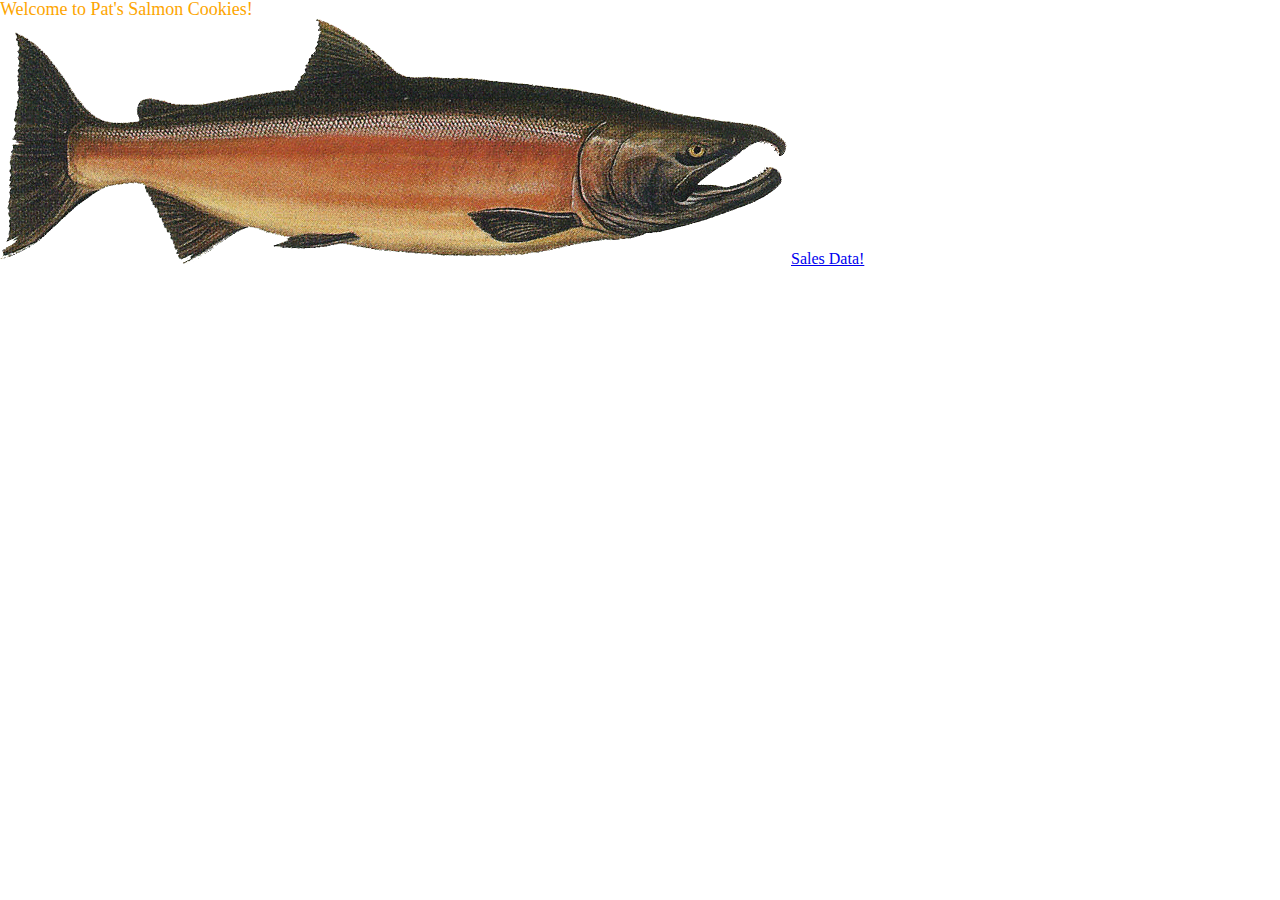
==== index.html @ 7055486d "done code" ====
<!DOCTYPE html>
<html>
<head>
<title> Pat's salmon cookies </title>
 <link rel="stylesheet" href="./css/reset.css"/>
<link rel="stylesheet" href="./css/style.css"/> 
</head>
<body>
    <header>
<h1>Welcome to Pat's Salmon Cookies!</h1>
    </header>
    <main>
        <img src="/images/salmon.jpg" alt="salmon"/>
        <a href="/html/sales.html" >Sales Data! </a>
    </main>
<footer>

</footer>
</body>
</html>
---- css/style.css ----
h1 {
color: rgb(253, 165, 0);
font-size: large;

}
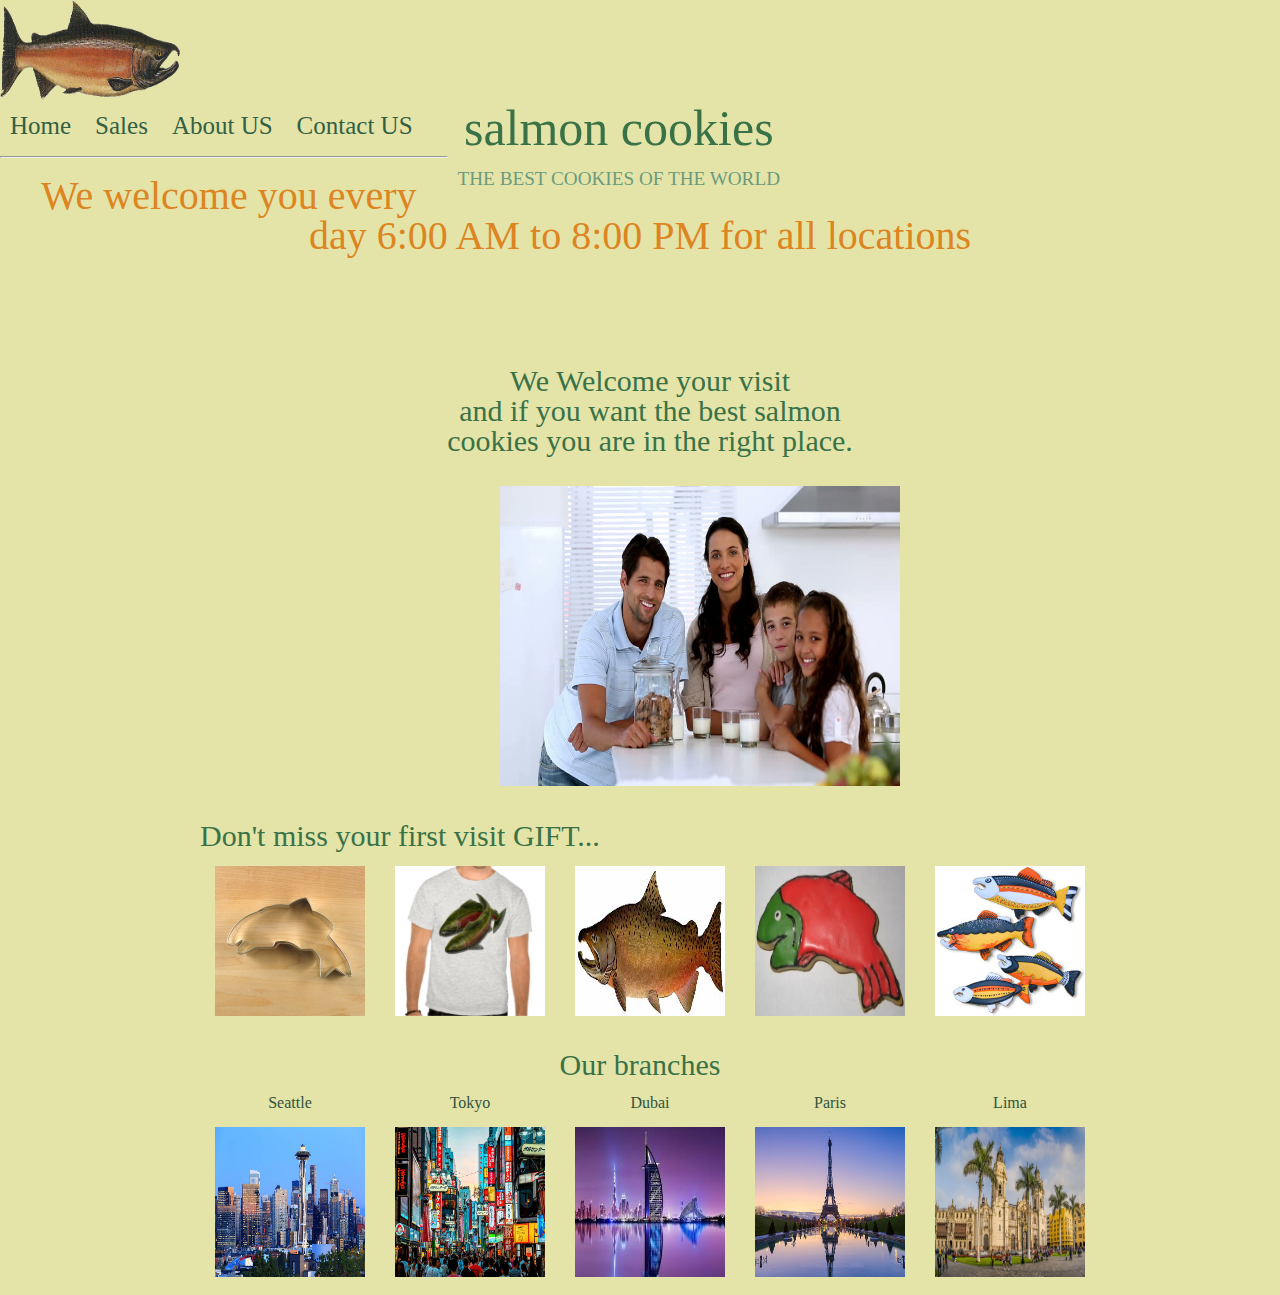
==== commit a87986b1: "add stayle" ====
--- a/index.html
+++ b/index.html
@@ -7,14 +7,90 @@
 </head>
 <body>
     <header>
-<h1>Welcome to Pat's Salmon Cookies!</h1>
+        <section>
+            <img id="logo" src="images/salmon.jpg" alt="logo"/>
+            <div><h1 class="text1"> salmon cookies </h1>
+                <br>
+            <h6 class="text">THE BEST COOKIES OF THE WORLD</h6>
+           
+            </div>
+            <nav>
+                <ul>
+                    <li> <a  href="#">Home</a></li>
+                    <li><a href="sales.html" > Sales </a></li>
+                  <li><a href="#">About US</a></li>
+                  <li><a href="#"> Contact US</a></li>
+                </ul>
+              </nav>
+           
+           </section>
+           <hr>
     </header>
     <main>
-        <img src="/images/salmon.jpg" alt="salmon"/>
-        <a href="/html/sales.html" >Sales Data! </a>
+        <section>
+            <p id="open"> We welcome you every day 6:00 AM to 8:00 PM for all locations</p>
+        </section>
+        <section>
+            <p id="par">We Welcome your visit <br>and if you want the best salmon<br> cookies you are in the right place.</p>
+          
+            <img id="f" src="images/family.jpg" alt="family"/>
+        </section>
+       <br>
+
+        <br>
+        <section id="all-gift">
+        <p id="gift">Don't miss your first visit GIFT...</p>
+       <section>
+        <img id="g1" src="images/cutter.jpeg" width="150px" height="150px" alt="cutter"/>   
+       </section>
+       <section>
+        <img id="g2" src="images/shirt.jpg" width="150px" height="150px" alt="shirt"/> 
+       </section>
+       <section>
+        <img id="g3" src="images/chinook.jpg" width="150px" height="150px" alt="chinook"/> 
+       </section>
+       <section>
+        <img id="g4" src="images/frosted-cookie.jpg" width="150px" height="150px" alt="frosted"/> 
+       </section>
+       <section>
+        <img id="g5" src="images/fish.jpg" width="150px" height="150px" alt="fish"/> 
+       </section>
+    </section>
+
+
+
+<br>
+        <p id="branches">Our branches</p>
+        <section class="all-images">
+        <section id="img1">
+            <p id="city">Seattle</p>
+            <br>
+            <img id="" src="images/Seattle.jpg" width="150px" height="150px" alt="Seattle"/>
+        </section>
+        <section id="img2">
+            <p id="city">Tokyo</p>
+            <br>
+            <img id="" src="images/Tokyo.jpg" width="150px" height="150px" alt="Tokyo"/>
+        </section>
+        <section id="img3">
+            <p id="city">Dubai</p>
+            <br>
+            <img id="" src="images/Dubai.jpg" width="150px" height="150px" alt="Dubai"/>
+        </section>
+        <section id="img4">
+            <p id="city">Paris</p>
+            <br>
+            <img id="" src="images/Paris.jpg" width="150px" height="150px" alt="Paris"/>
+        </section>
+        <section id="img5">
+            <p id="city">Lima</p>
+            <br>
+            <img id="" src="images/Lima.jpg" width="150px" height="150px" alt="Lima"/>
+        </section></section>
+<br>
     </main>
 <footer>
-
+    
 </footer>
 </body>
 </html>--- a/css/style.css
+++ b/css/style.css
@@ -1,5 +1,149 @@
-h1 {
-color: rgb(253, 165, 0);
-font-size: large;
+  
+* {
+    box-sizing: border-box;
+  }
+  body {
+    background-color: #e4e4a9;
+  }
+  /* header{
+      background-color: #141413;
+  } */
+  #par {
 
+    color:rgb(57, 114, 71);
+    text-align:center;
+    font-size: 30px;
+    font-family:cursive;
+    margin-top: 100px;
+    margin-left: 20px;
+    padding-bottom: 30px;
+    
+    
+  }
+  #logo {
+  margin-right: 300px;    
+  width: 180px;
+  height: 100px;
+  }
+  header section div {
+    float:right;
+    padding-left: 10px;
+
+}
+.text1{
+    text-align: center;
+    font-size: 50px;
+  font-family:cursive;
+  margin-right:500px;
+  color: rgb(57, 114, 71);
+}
+.text {
+    text-align: center; 
+    font-family:cursive;
+   font-size:larger;
+   margin-right:500px;
+   color: rgb(107, 155, 125);
+}
+
+ #f {
+    margin-left: 500px;    
+    width: 400px;
+    height: 300px;
+    /* float: right; */
+    margin-top: 0px;
+    margin-right: 150px;
+
+ }
+header nav ul {
+    display: inline-block;
+}
+header nav ul li {
+
+    display: inline-block;
+    padding: 10px;
+}
+header nav ul li a{
+    text-decoration: none;
+    color: rgb(51, 95, 68);
+    font-size: 25px;
+    font-weight: 100;
+}
+
+#sales-data {
+    text-align: center;
+    margin-left: 200px;
+    margin-right: 200px;
+    border: 5px solid #55534e;
+    padding: 10px;
+}
+#branches{
+    color: rgb(57, 114, 71);
+    text-align: center;
+    font-size: 30px;
+    font-family:cursive;
+}
+#city {
+    
+    color: rgb(48, 83, 62);
+    text-align: center;
+    border: #55534e;
+}
+#img1 {
+    margin-left: 300px;
+    margin: 15px;
+    float: left;
+}
+#img2 {
+    margin: 15px;
+    float: left;
+}
+#img3{
+    margin: 15px;
+    float: left;
+}
+#img4 {
+    margin: 15px;
+    float: left;
+}
+#img5 {
+    margin: 15px;
+    float: left;
+}
+.all-images{
+    margin-left: 200px;
+}
+#open {
+    color: rgb(221, 133, 33);
+   paint-order:unset;
+   /* position:absolute; */
+   text-align: center; 
+   font-family:cursive;
+  font-size: 40px;
+  /* margin: 10%; */
+  padding: 10px;
+  border: white;
+}
+
+#gift {
+    color:rgb(57, 114, 71);
+    /* text-align: center;  */
+    font-size: 30px;
+    font-family:cursive;
+   
+}
+#g1 {   margin: 15px;
+    float: left;}
+#g2 {   margin: 15px;
+    float: left;}
+#g3 {   margin: 15px;
+    float: left;}
+#g4 {   margin: 15px;
+    float: left;}
+#g5 {   margin: 15px;
+    /* float: left;} */}
+#all-gift{
+    margin-left: 200px;
+}
+footer{
+    display: inline-block;
 }